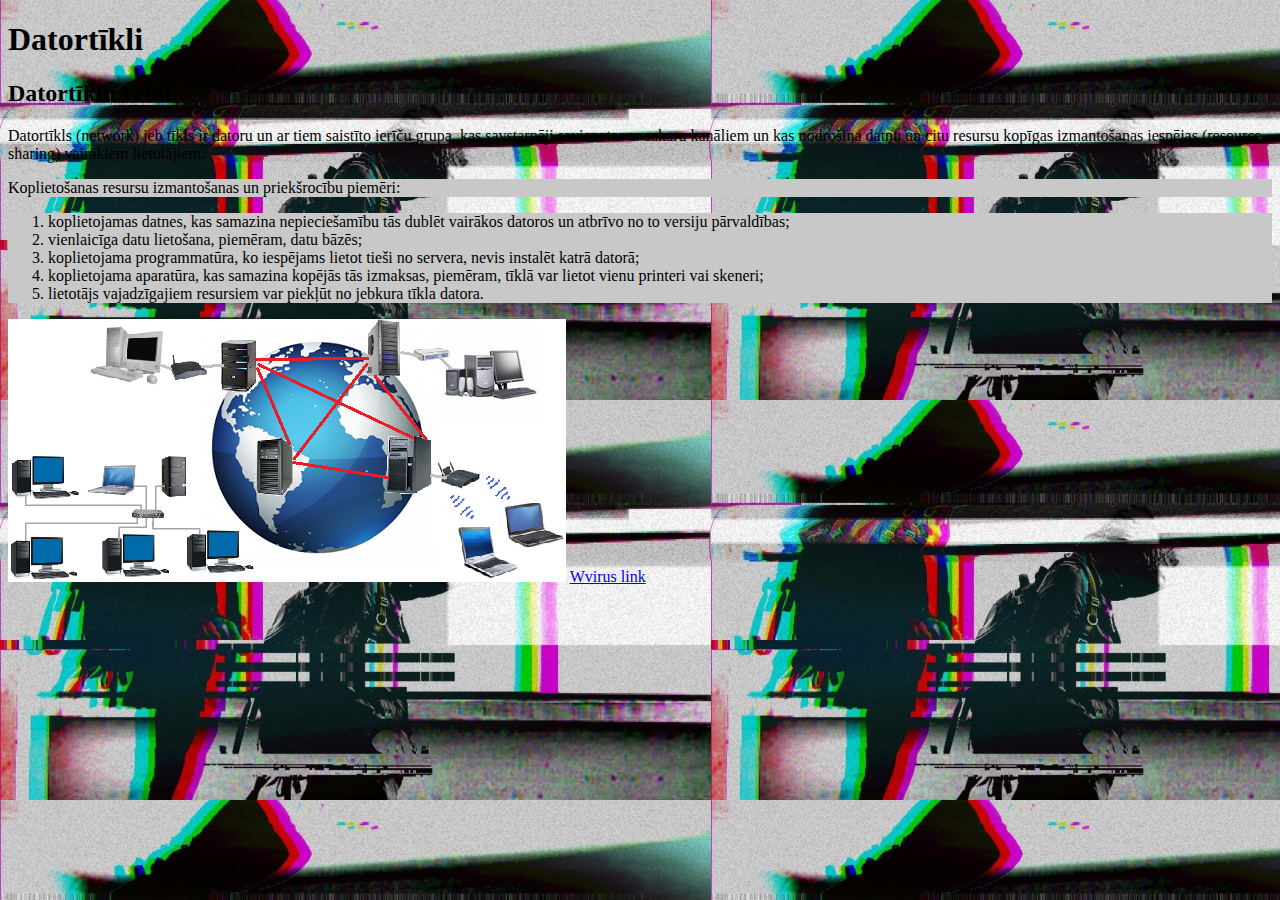
==== index.html @ 5246d368 "start" ====
<!DOCTYPE html>
<!--
Click nbfs://nbhost/SystemFileSystem/Templates/Licenses/license-default.txt to change this license
Click nbfs://nbhost/SystemFileSystem/Templates/Other/html.html to edit this template
-->
<html>
    <head>
        <title>datortikli</title>
        <meta charset="UTF-8">
        <meta name="viewport" content="width=device-width, initial-scale=1.0">
    </head>
    <body>
        <link rel="stylesheet" href="css/mansStils.css">
        <h1>Datortīkli</h1>
        <h2>Datortīklu veidi</h2>
        <p>Datortīkls (network) jeb tīkls ir datoru un ar tiem saistīto ierīču grupa, kas savstarpēji savienotas ar sakaru kanāliem un kas nodrošina datņu un citu resursu kopīgas izmantošanas iespējas (resource sharing) vairākiem lietotājiem.</p>

        <p style="background-color: rgb(200, 200, 200);">Koplietošanas resursu izmantošanas un priekšrocību piemēri:</p>

        <ol style="background-color: rgb(200, 200, 200);"><li>koplietojamas datnes, kas samazina nepieciešamību tās dublēt vairākos datoros un atbrīvo no to versiju pārvaldības;</li>
        <li>vienlaicīga datu lietošana, piemēram, datu bāzēs;</li>
        <li>koplietojama programmatūra, ko iespējams lietot tieši no servera, nevis instalēt katrā datorā;</li>
        <li>koplietojama aparatūra, kas samazina kopējās tās izmaksas, piemēram, tīklā var lietot vienu printeri vai skeneri;</li>
        <li>lietotājs vajadzīgajiem resursiem var piekļūt no jebkura tīkla datora.</li></ol>
        <img src="images/datort.png" alt="">
        <a href="http://localhost:8383/TestWeb/internets.html" target="_blank">Wvirus link</a>
       
        
    </body>
</html>
---- css/mansStils.css ----
body {
  background-image: url(../images/ytub.jpg);
}
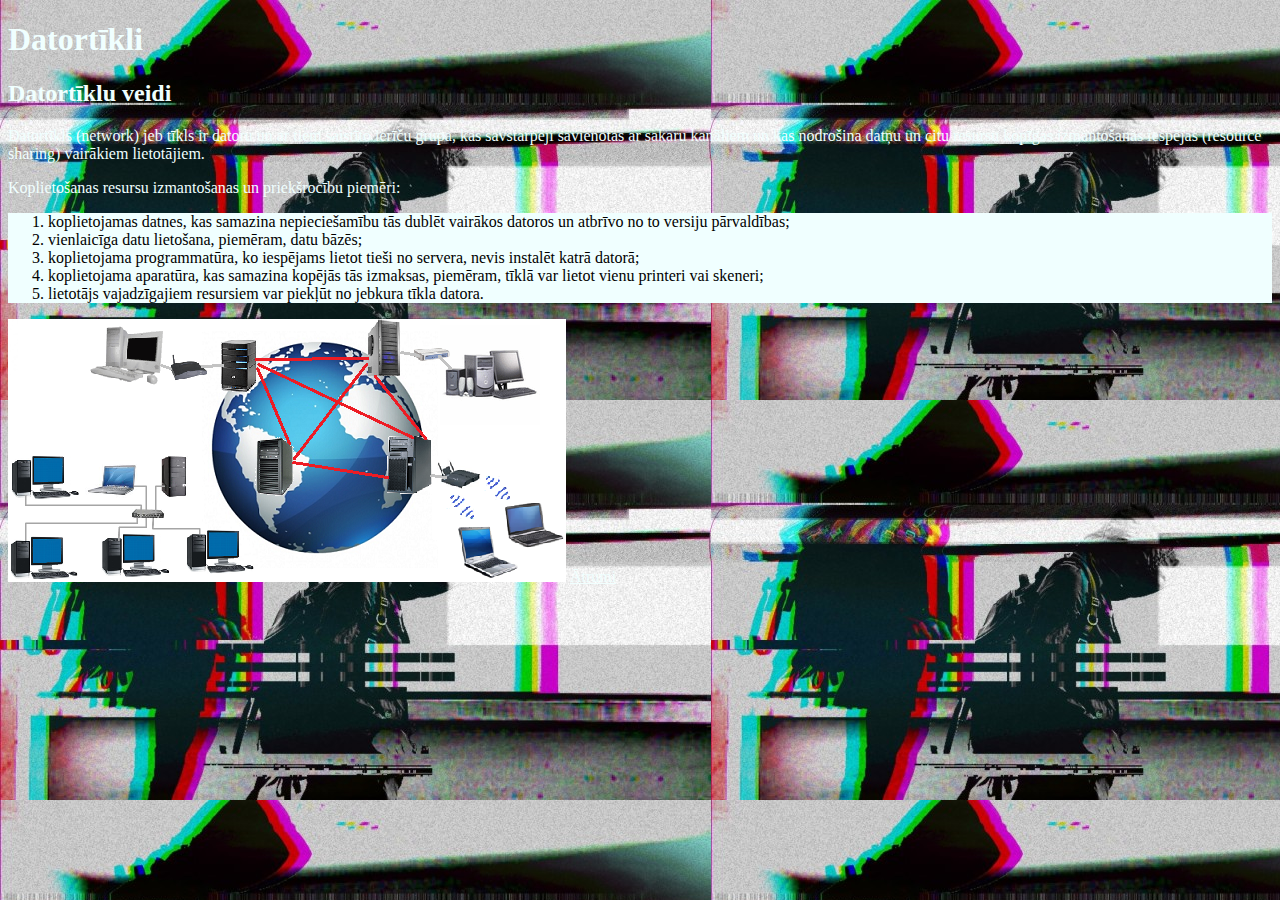
==== commit 69a3185d: "" ====
--- a/index.html
+++ b/index.html
@@ -11,19 +11,18 @@
     </head>
     <body>
         <link rel="stylesheet" href="css/mansStils.css">
-        <h1>Datortīkli</h1>
-        <h2>Datortīklu veidi</h2>
-        <p>Datortīkls (network) jeb tīkls ir datoru un ar tiem saistīto ierīču grupa, kas savstarpēji savienotas ar sakaru kanāliem un kas nodrošina datņu un citu resursu kopīgas izmantošanas iespējas (resource sharing) vairākiem lietotājiem.</p>
+        <h1 style="color: azure">Datortīkli</h1>
+        <h2 style="color: azure">Datortīklu veidi</h2>
+        <p style="color: azure">Datortīkls (network) jeb tīkls ir datoru un ar tiem saistīto ierīču grupa, kas savstarpēji savienotas ar sakaru kanāliem un kas nodrošina datņu un citu resursu kopīgas izmantošanas iespējas (resource sharing) vairākiem lietotājiem.</p>
 
-        <p style="background-color: rgb(200, 200, 200);">Koplietošanas resursu izmantošanas un priekšrocību piemēri:</p>
-
-        <ol style="background-color: rgb(200, 200, 200);"><li>koplietojamas datnes, kas samazina nepieciešamību tās dublēt vairākos datoros un atbrīvo no to versiju pārvaldības;</li>
+        <p style="color: azure">Koplietošanas resursu izmantošanas un priekšrocību piemēri:</p>
+        <ol style="background-color: azure;"><li>koplietojamas datnes, kas samazina nepieciešamību tās dublēt vairākos datoros un atbrīvo no to versiju pārvaldības;</li>
         <li>vienlaicīga datu lietošana, piemēram, datu bāzēs;</li>
         <li>koplietojama programmatūra, ko iespējams lietot tieši no servera, nevis instalēt katrā datorā;</li>
         <li>koplietojama aparatūra, kas samazina kopējās tās izmaksas, piemēram, tīklā var lietot vienu printeri vai skeneri;</li>
         <li>lietotājs vajadzīgajiem resursiem var piekļūt no jebkura tīkla datora.</li></ol>
         <img src="images/datort.png" alt="">
-        <a href="http://localhost:8383/TestWeb/internets.html" target="_blank">Wvirus link</a>
+        <a href="http://localhost:8383/TestWeb/internets.html" target="_blank" style="color: azure">Ātrumi</a>
        
         
     </body>
